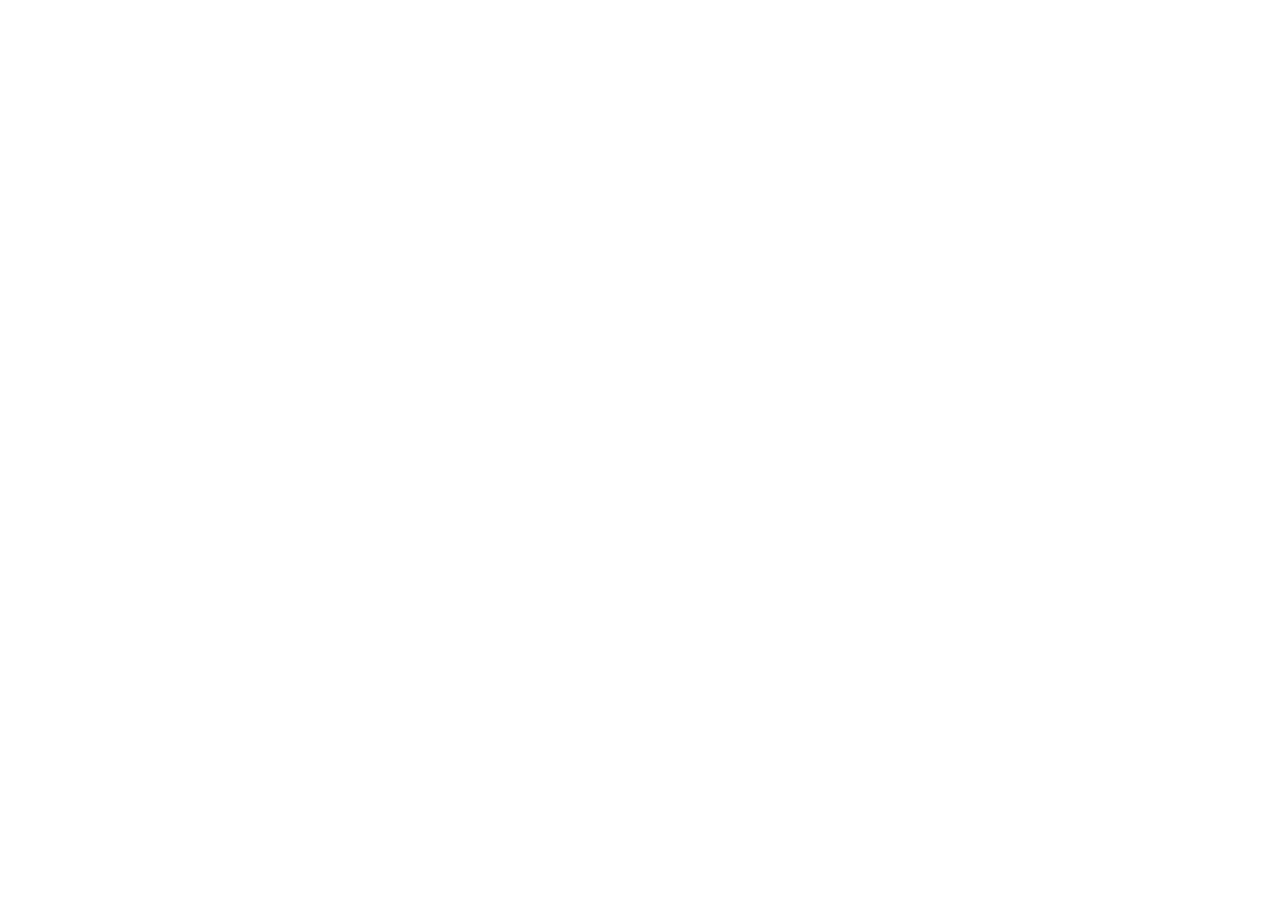
==== index.html @ d6f2e900 "Update lockfile deps Co-authored-by: joshua1602-svg <245181882+joshua1602-svg@users.noreply.github.c" ====
<!doctype html>
<html lang="en">
  <head>
    <meta charset="UTF-8" />
    <meta name="viewport" content="width=device-width, initial-scale=1.0" />
    <title>RateCheck — Is your 2026 business rates bill too high?</title>
    <meta name="description" content="Free 60-second check to find out if your 2026 UK business rates are overassessed. No signup required." />
    <meta name="author" content="RateCheck" />
    <meta property="og:title" content="RateCheck — Check your 2026 business rates" />
    <meta property="og:description" content="Free 60-second check to find out if your 2026 UK business rates are overassessed." />
    <meta property="og:type" content="website" />
    <meta name="twitter:card" content="summary_large_image" />
    <link rel="canonical" href="https://ratecheck.co.uk" />
    <link rel="preconnect" href="https://fonts.googleapis.com" />
    <link rel="preconnect" href="https://fonts.gstatic.com" crossorigin />
    <link href="https://fonts.googleapis.com/css2?family=DM+Sans:wght@400;500;600;700&family=Playfair+Display:wght@600;700;800&display=swap" rel="stylesheet" />
    <script src="https://challenges.cloudflare.com/turnstile/v0/api.js" async defer></script>
  </head>
  <body>
    <div id="root"></div>
    <script type="module" src="/src/main.tsx"></script>
  </body>
</html>
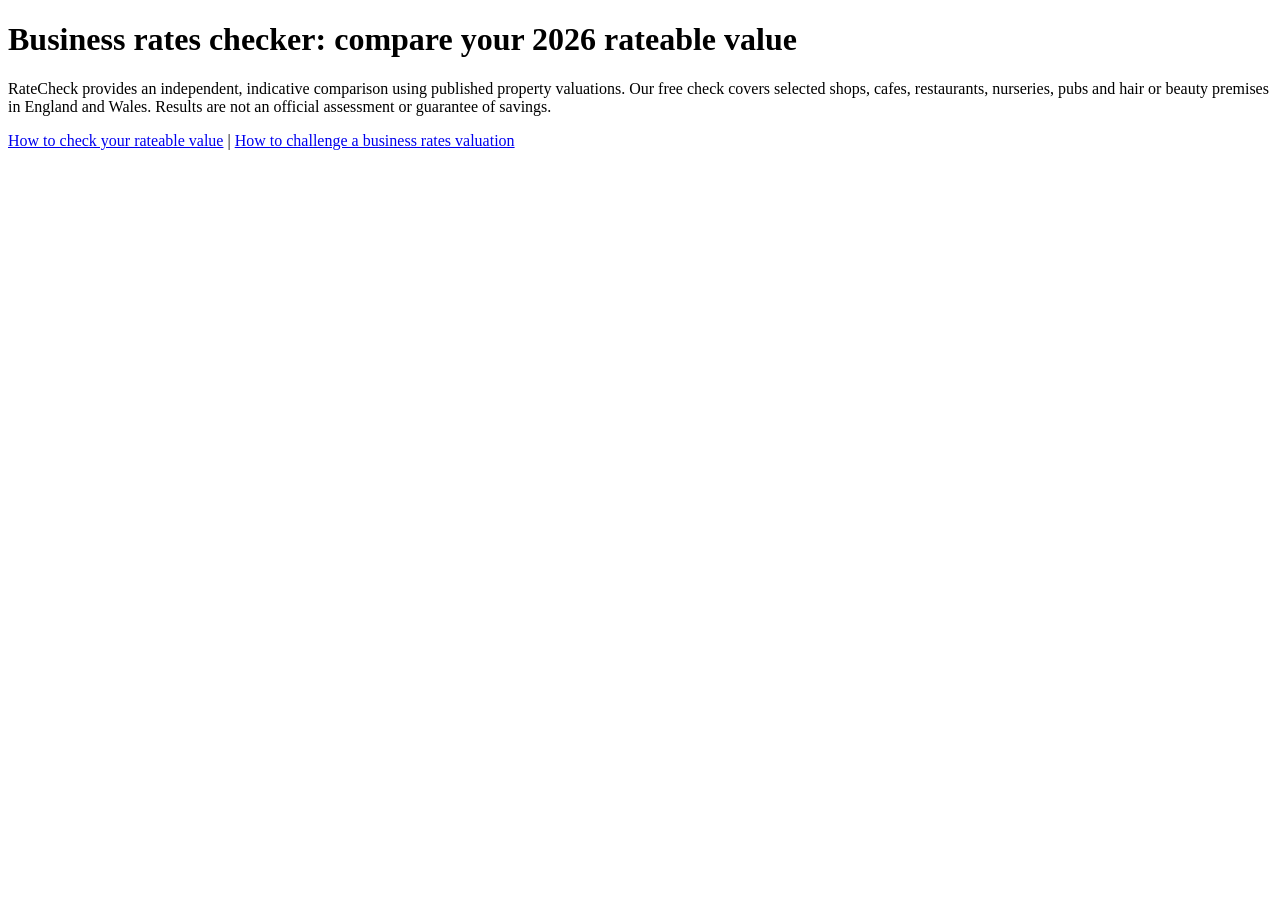
==== commit 4c3cd10a: "SEO pilot: fix canonical domain and add crawlable homepage metadata" ====
--- a/index.html
+++ b/index.html
@@ -3,21 +3,44 @@
   <head>
     <meta charset="UTF-8" />
     <meta name="viewport" content="width=device-width, initial-scale=1.0" />
-    <title>RateCheck — Is your 2026 business rates bill too high?</title>
-    <meta name="description" content="Free 60-second check to find out if your 2026 UK business rates are overassessed. No signup required." />
+    <title>Business Rates Checker | Check Your 2026 Rateable Value | RateCheck</title>
+    <meta name="description" content="Free indicative business rates valuation check for selected properties in England and Wales. Compare your 2026 rateable value with similar nearby properties.">
     <meta name="author" content="RateCheck" />
-    <meta property="og:title" content="RateCheck — Check your 2026 business rates" />
-    <meta property="og:description" content="Free 60-second check to find out if your 2026 UK business rates are overassessed." />
+    <meta name="robots" content="index,follow" />
+    <meta property="og:url" content="https://ratecheck.uk/" />
+    <meta property="og:site_name" content="RateCheck" />
+    
+    
     <meta property="og:type" content="website" />
     <meta name="twitter:card" content="summary_large_image" />
-    <link rel="canonical" href="https://ratecheck.co.uk" />
+    <link rel="canonical" href="https://ratecheck.uk/" />
     <link rel="preconnect" href="https://fonts.googleapis.com" />
     <link rel="preconnect" href="https://fonts.gstatic.com" crossorigin />
-    <link href="https://fonts.googleapis.com/css2?family=DM+Sans:wght@400;500;600;700&family=Playfair+Display:wght@600;700;800&display=swap" rel="stylesheet" />
+    <link href="https://fonts.googleapis.com/css2?family=Outfit:wght@400;500;600;700&family=Plus+Jakarta+Sans:wght@400;500;600;700&display=swap" rel="stylesheet" />
     <script src="https://challenges.cloudflare.com/turnstile/v0/api.js" async defer></script>
+    <meta property="og:title" content="Business Rates Checker | Check Your 2026 Rateable Value | RateCheck">
+  <meta name="twitter:title" content="Business Rates Checker | Check Your 2026 Rateable Value | RateCheck">
+  <meta property="og:description" content="Free indicative business rates valuation check for selected properties in England and Wales. Compare your 2026 rateable value with similar nearby properties.">
+  <meta name="twitter:description" content="Free indicative business rates valuation check for selected properties in England and Wales. Compare your 2026 rateable value with similar nearby properties.">
+  <link rel="icon" type="image/x-icon" href="/favicon.ico">
+  <meta property="og:image" content="https://pub-bb2e103a32db4e198524a2e9ed8f35b4.r2.dev/f836fc80-6ad3-467f-8c08-b7c57a3e25fd/id-preview-979a02c6--a14e9a66-9606-4cba-82e5-73dee6b95a1c.lovable.app-1773566948736.png">
+  <meta name="twitter:image" content="https://pub-bb2e103a32db4e198524a2e9ed8f35b4.r2.dev/f836fc80-6ad3-467f-8c08-b7c57a3e25fd/id-preview-979a02c6--a14e9a66-9606-4cba-82e5-73dee6b95a1c.lovable.app-1773566948736.png">
+    <script type="application/ld+json">
+      {
+        "@context": "https://schema.org",
+        "@type": "WebApplication",
+        "name": "RateCheck Business Rates Checker",
+        "url": "https://ratecheck.uk/",
+        "applicationCategory": "BusinessApplication",
+        "operatingSystem": "Web",
+        "isAccessibleForFree": true,
+        "description": "Indicative rateable value comparisons for selected commercial property types in England and Wales. Not an official valuation or guaranteed saving.",
+        "offers": {"@type": "Offer", "price": "0", "priceCurrency": "GBP"}
+      }
+    </script>
   </head>
   <body>
-    <div id="root"></div>
+    <div id="root"><main><h1>Business rates checker: compare your 2026 rateable value</h1><p>RateCheck provides an independent, indicative comparison using published property valuations. Our free check covers selected shops, cafes, restaurants, nurseries, pubs and hair or beauty premises in England and Wales. Results are not an official assessment or guarantee of savings.</p><p><a href="/guides/rateable-value-checker.html">How to check your rateable value</a> | <a href="/guides/challenge-business-rates.html">How to challenge a business rates valuation</a></p></main></div>
     <script type="module" src="/src/main.tsx"></script>
   </body>
 </html>
